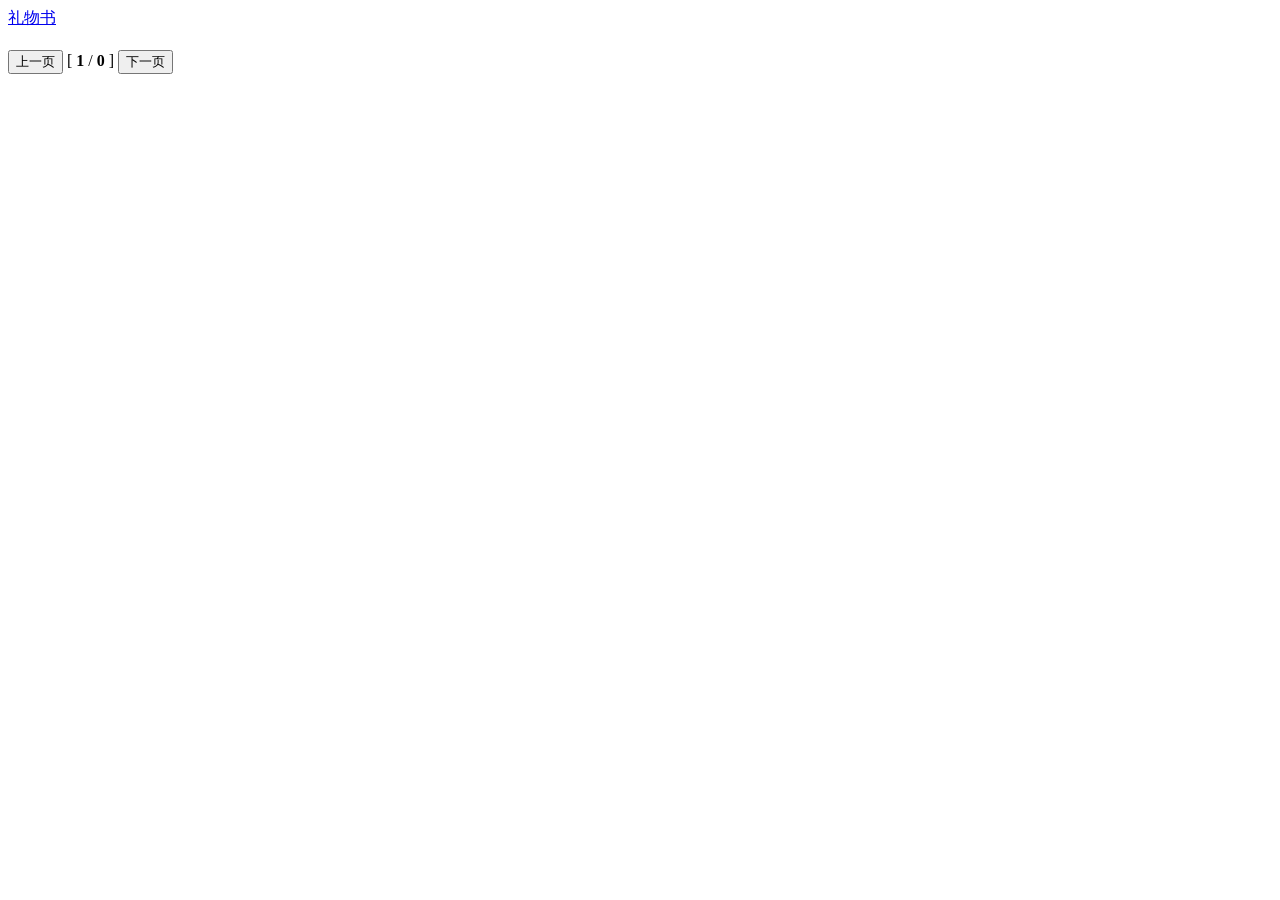
==== admin/reader.html @ 16ef3ada "feat: connect reader preview and document import" ====
<!doctype html><html lang="zh-CN"><head><meta charset="UTF-8"><meta name="viewport" content="width=device-width,initial-scale=1"><title>礼物书阅读</title><link rel="stylesheet" href="../work/demo/static/demoStyle3.css"></head><body><nav class="navbar navbar-dark bg-dark"><a class="navbar-brand" href="#" id="navTitle">礼物书</a></nav><div class="container mt-3"><h4 id="bookTitle"></h4><p id="sub"></p><button id="prev" class="btn btn-info btn-sm">上一页</button> <span>[ <b id="num">1</b> / <b id="total">-</b> ]</span> <button id="next" class="btn btn-info btn-sm">下一页</button><div id="book"></div><div id="music"></div></div><script src="../work/demo/dist/js/page-flip.browser.js"></script><script src="reader.js"></script></body></html>
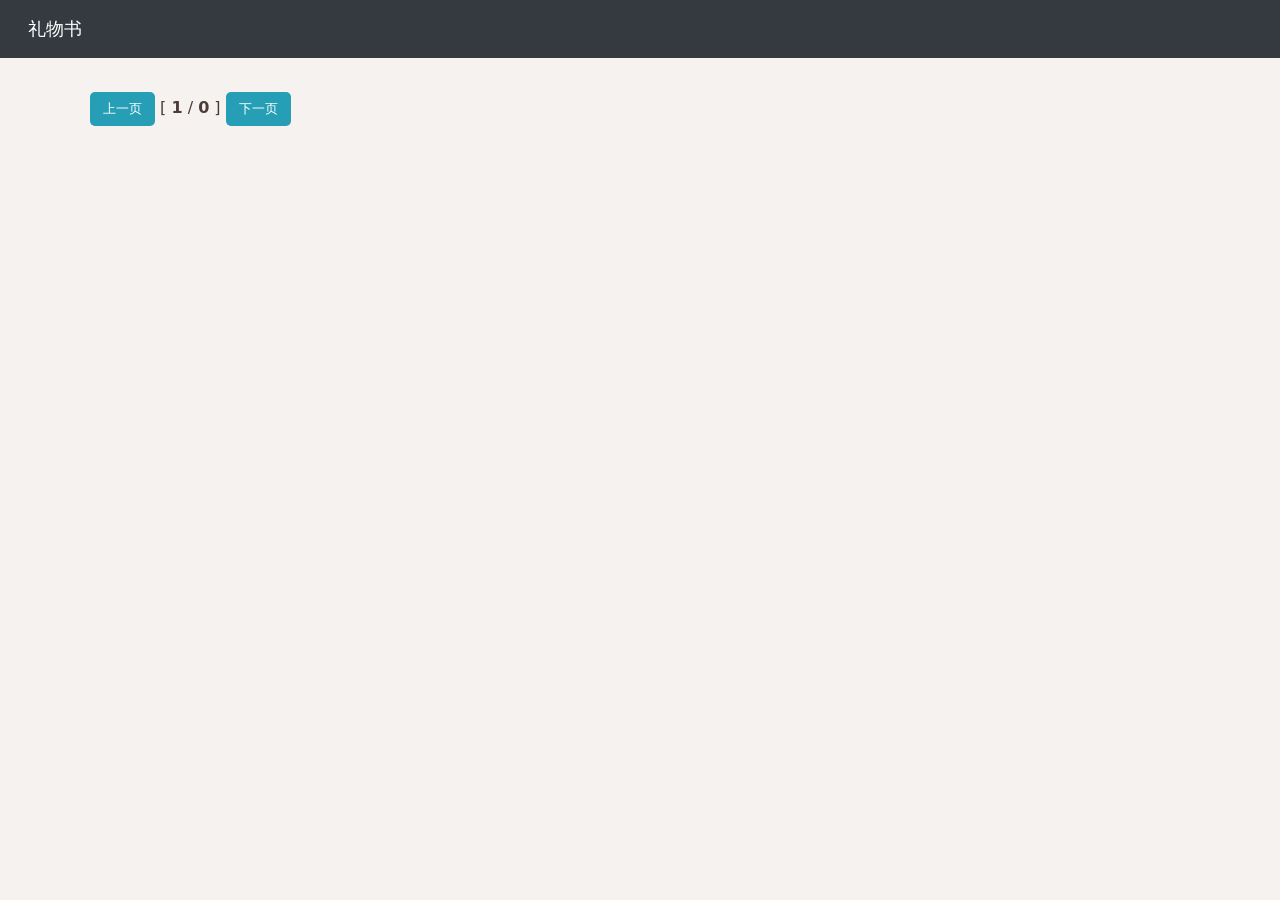
==== commit 75fcbf8a: "style: improve reader preview presentation" ====
--- a/admin/reader.html
+++ b/admin/reader.html
@@ -1 +1,2 @@
-<!doctype html><html lang="zh-CN"><head><meta charset="UTF-8"><meta name="viewport" content="width=device-width,initial-scale=1"><title>礼物书阅读</title><link rel="stylesheet" href="../work/demo/static/demoStyle3.css"></head><body><nav class="navbar navbar-dark bg-dark"><a class="navbar-brand" href="#" id="navTitle">礼物书</a></nav><div class="container mt-3"><h4 id="bookTitle"></h4><p id="sub"></p><button id="prev" class="btn btn-info btn-sm">上一页</button> <span>[ <b id="num">1</b> / <b id="total">-</b> ]</span> <button id="next" class="btn btn-info btn-sm">下一页</button><div id="book"></div><div id="music"></div></div><script src="../work/demo/dist/js/page-flip.browser.js"></script><script src="reader.js"></script></body></html>
+<!doctype html><html lang="zh-CN"><head><meta charset="UTF-8"><meta name="viewport" content="width=device-width,initial-scale=1"><title>礼物书阅读</title><link rel="stylesheet" href="../work/demo/static/demoStyle3.css"><style>body{margin:0;background:#f5f2ef;color:#4b3c38;font-family:system-ui,-apple-system,sans-serif}.navbar{height:58px;background:#343a40;padding:0 28px;display:flex;align-items:center}.navbar-brand{color:#fff;text-decoration:none;font-size:18px}.container{max-width:1100px;margin:0 auto;padding:18px}.container h4{font-size:20px;margin:0 0 4px;text-transform:uppercase}.container>p{color:#8d7972}.btn{border:0;border-radius:5px;padding:8px 13px;background:#269eb5;color:#fff;cursor:pointer}.btn:hover{background:#1f8498}#book{border-radius:4px;overflow:hidden}</style></head><body><nav class="navbar navbar-dark bg-dark"><a class="navbar-brand" href="#" id="navTitle">礼物书</a></nav><div class="container mt-3"><h4 id="bookTitle"></h4><p id="sub"></p><button id="prev" class="btn btn-info btn-sm">上一页</button> <span>[ <b id="num">1</b> / <b id="total">-</b> ]</span> <button id="next" class="btn btn-info btn-sm">下一页</button><div id="book"></div><div id="music"></div></div><script src="../work/demo/dist/js/page-flip.browser.js"></script><script src="reader.js"></script></body></html>
+
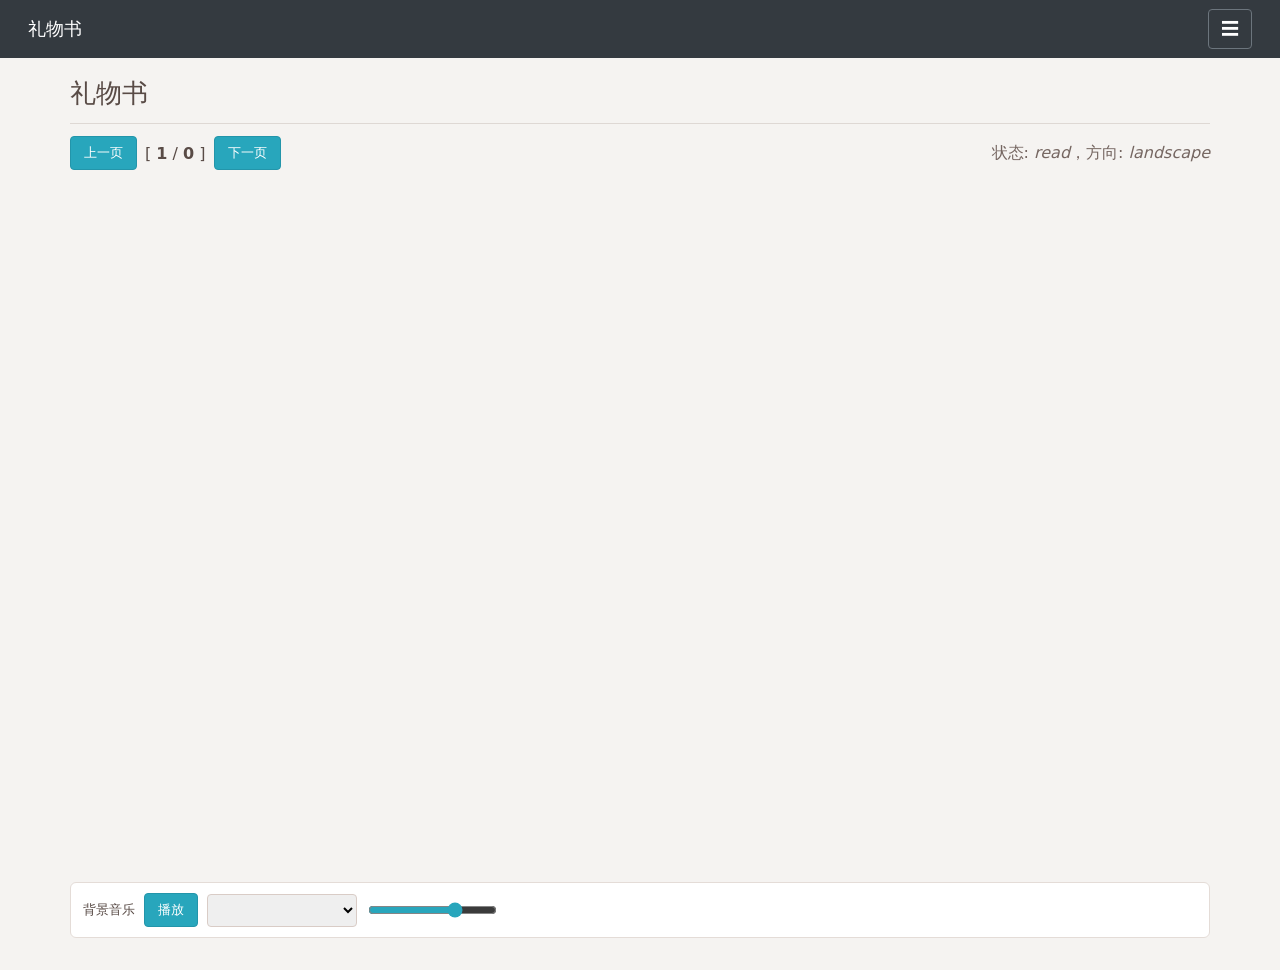
==== commit ddb0171e: "feat: align reader frontend with demo" ====
--- a/admin/reader.html
+++ b/admin/reader.html
@@ -1,2 +1 @@
-<!doctype html><html lang="zh-CN"><head><meta charset="UTF-8"><meta name="viewport" content="width=device-width,initial-scale=1"><title>礼物书阅读</title><link rel="stylesheet" href="../work/demo/static/demoStyle3.css"><style>body{margin:0;background:#f5f2ef;color:#4b3c38;font-family:system-ui,-apple-system,sans-serif}.navbar{height:58px;background:#343a40;padding:0 28px;display:flex;align-items:center}.navbar-brand{color:#fff;text-decoration:none;font-size:18px}.container{max-width:1100px;margin:0 auto;padding:18px}.container h4{font-size:20px;margin:0 0 4px;text-transform:uppercase}.container>p{color:#8d7972}.btn{border:0;border-radius:5px;padding:8px 13px;background:#269eb5;color:#fff;cursor:pointer}.btn:hover{background:#1f8498}#book{border-radius:4px;overflow:hidden}</style></head><body><nav class="navbar navbar-dark bg-dark"><a class="navbar-brand" href="#" id="navTitle">礼物书</a></nav><div class="container mt-3"><h4 id="bookTitle"></h4><p id="sub"></p><button id="prev" class="btn btn-info btn-sm">上一页</button> <span>[ <b id="num">1</b> / <b id="total">-</b> ]</span> <button id="next" class="btn btn-info btn-sm">下一页</button><div id="book"></div><div id="music"></div></div><script src="../work/demo/dist/js/page-flip.browser.js"></script><script src="reader.js"></script></body></html>
-
+<!doctype html><html lang="zh-CN"><head><meta charset="UTF-8"><meta name="viewport" content="width=device-width,initial-scale=1,shrink-to-fit=no"><title>礼物书阅读</title><link rel="stylesheet" href="../work/demo/static/demoStyle3.css"><link rel="stylesheet" href="reader.css"></head><body class="reader-page"><nav class="reader-nav"><a class="reader-brand" href="#" id="navTitle">礼物书</a><button class="reader-menu" aria-label="打开菜单">☰</button></nav><main class="reader-container"><section class="reader-heading"><h1 id="bookTitle"></h1><p id="bookSubtitle"></p></section><hr><section class="reader-toolbar"><div class="reader-actions"><button id="prev" class="reader-btn">上一页</button><span>[ <b id="num">1</b> / <b id="total">-</b> ]</span><button id="next" class="reader-btn">下一页</button></div><div class="reader-status">状态: <i id="state">read</i>，方向: <i id="orientation">landscape</i></div></section><section id="book" class="flip-book" aria-label="书籍内容"></section><section class="reader-music"><span id="musicName">背景音乐</span><button id="musicPlay" class="reader-btn">播放</button><select id="musicSelect" aria-label="选择背景音乐"></select><input id="musicVolume" type="range" min="0" max="1" step=".05" value=".7" aria-label="音量"><span id="musicHint"></span><audio id="audio" loop></audio></section></main><script src="../work/demo/dist/js/page-flip.browser.js"></script><script src="reader.js"></script></body></html>
--- a/admin/reader.css
+++ b/admin/reader.css
@@ -0,0 +1 @@
+.reader-page{margin:0;background:#f5f3f1;color:#594b46;font-family:system-ui,-apple-system,BlinkMacSystemFont,"Segoe UI",sans-serif;min-height:100vh}.reader-nav{height:58px;background:#343a40;display:flex;align-items:center;padding:0 28px}.reader-brand{color:#fff;text-decoration:none;font-size:18px}.reader-menu{margin-left:auto;border:1px solid #6c757d;background:transparent;color:#fff;border-radius:4px;padding:7px 12px;font-size:18px}.reader-container{width:100%;max-width:1140px;margin:0 auto;padding:18px 22px 32px}.reader-heading h1{font-size:26px;font-weight:500;margin:0;text-transform:uppercase}.reader-heading p{margin:6px 0;color:#8c7b75}.reader-container hr{border:0;border-top:1px solid #ded8d4;margin:12px 0}.reader-toolbar{display:flex;justify-content:space-between;align-items:center;gap:18px;margin:10px 0 12px}.reader-actions{display:flex;align-items:center;gap:8px}.reader-btn{border:1px solid #2395aa;border-radius:4px;background:#28a6bc;color:#fff;padding:7px 13px;cursor:pointer}.reader-btn:hover{background:#218b9e}.reader-status{color:#756661}.flip-book{width:100%;height:min(76vh,850px);min-height:500px;margin:0 auto}.page{background:var(--paper,#f7f0e5);color:var(--ink,#594b42);padding:42px 48px;box-shadow:inset 0 0 25px rgba(80,50,30,.12);overflow:hidden;position:relative;font-family:Georgia,"Times New Roman",serif}.page h2{margin:0 0 22px;font-size:28px;color:var(--accent,#866a5c);text-align:center}.page p{margin:0;font-size:18px;line-height:1.8;white-space:normal}.page .page-number{position:absolute;bottom:18px;right:28px;opacity:.5;font:14px system-ui}.page-cover,.page-ending{text-align:center;display:flex;flex-direction:column;justify-content:center;align-items:center}.page-cover h2,.page-ending h2{font-size:42px}.page-cover p,.page-ending p{max-width:85%}.page-letter{background-image:repeating-linear-gradient(to bottom,transparent 0,transparent 38px,rgba(140,110,90,.14) 39px)}.page-image{text-align:center}.page-image img{max-width:100%;max-height:68%;object-fit:contain;margin:12px auto;display:block}.page-image .caption{font-size:15px;opacity:.75}.reader-music{display:flex;align-items:center;gap:9px;flex-wrap:wrap;margin:16px auto 0;padding:10px 12px;background:#fff;border:1px solid #e4dcD7;border-radius:6px}.reader-music select{padding:7px;min-width:150px;border:1px solid #d9ccc6;border-radius:4px}.reader-music input{accent-color:#28a6bc}.reader-music span{font-size:13px}.reader-music #musicHint{color:#9b7770}.reader-page[data-theme=night]{background:#161a29;color:#eae3dc}.reader-page[data-theme=night] .reader-heading p,.reader-page[data-theme=night] .reader-status{color:#c9bdba}.reader-page[data-theme=night] .reader-music{background:#252a3e;color:#eee}.reader-page[data-theme=sakura]{background:#fff4f5}.reader-page[data-theme=forest]{background:#edf3ea}@media(max-width:700px){.reader-container{padding:14px 10px}.reader-toolbar{align-items:flex-start;flex-direction:column}.reader-status{font-size:13px}.flip-book{height:68vh;min-height:420px}.page{padding:30px 26px}.page h2{font-size:22px}.page p{font-size:16px}.page-cover h2,.page-ending h2{font-size:32px}.reader-music{font-size:12px}}
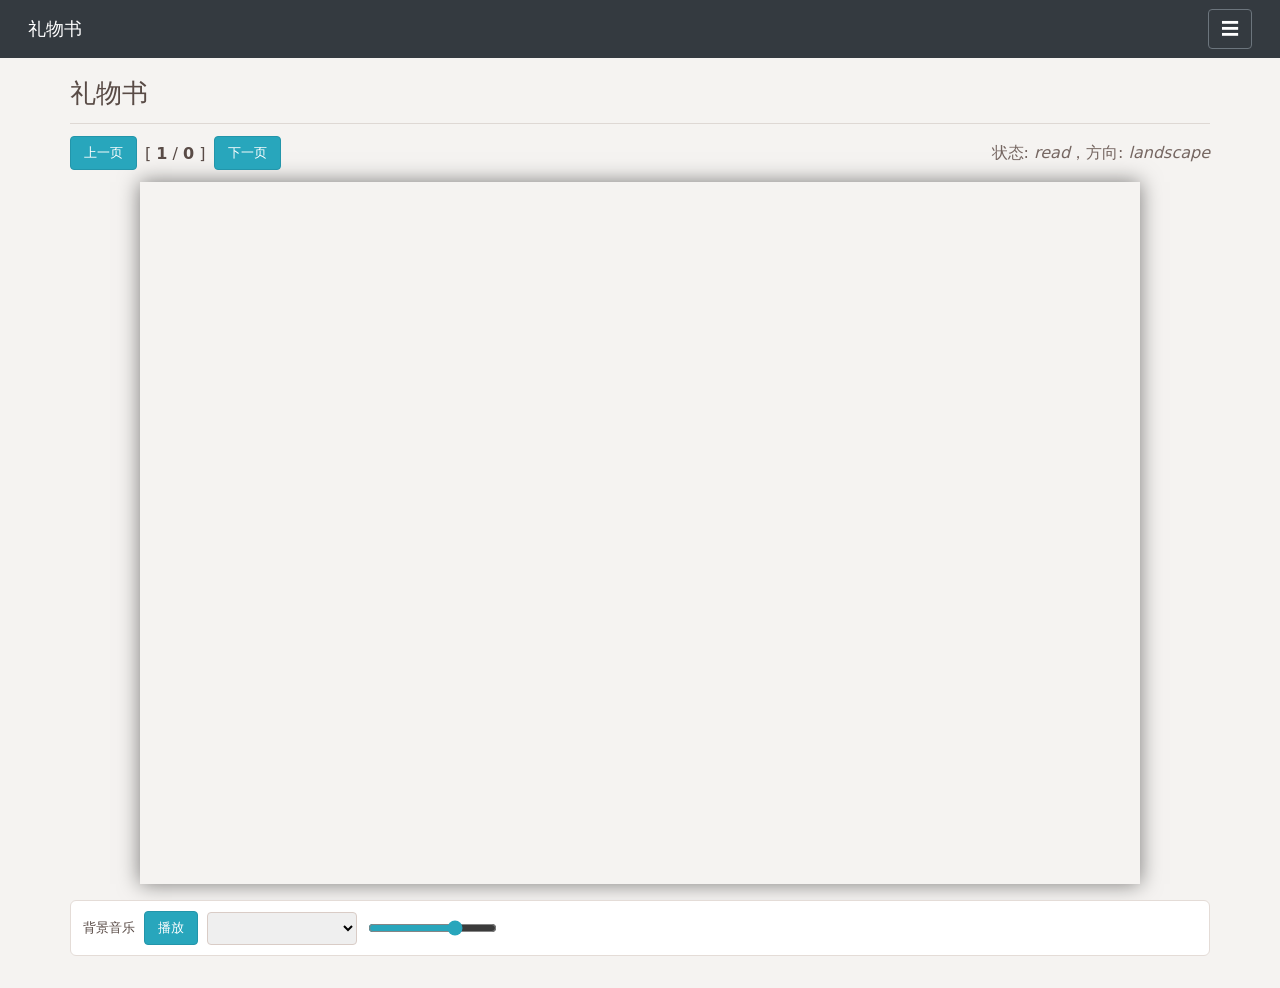
==== commit 2ffbc2b8: "fix(admin): 修复阅读器排版、DOCX 标题与中文断句问题 - reader.css: 正文改为左对齐，消除英文两端对齐大词距；文本区高度按行数计算，修复溢出裁断 - reader.js: " ====
--- a/admin/reader.html
+++ b/admin/reader.html
@@ -1 +1 @@
-<!doctype html><html lang="zh-CN"><head><meta charset="UTF-8"><meta name="viewport" content="width=device-width,initial-scale=1,shrink-to-fit=no"><title>礼物书阅读</title><link rel="stylesheet" href="../work/demo/static/demoStyle3.css"><link rel="stylesheet" href="reader.css"></head><body class="reader-page"><nav class="reader-nav"><a class="reader-brand" href="#" id="navTitle">礼物书</a><button class="reader-menu" aria-label="打开菜单">☰</button></nav><main class="reader-container"><section class="reader-heading"><h1 id="bookTitle"></h1><p id="bookSubtitle"></p></section><hr><section class="reader-toolbar"><div class="reader-actions"><button id="prev" class="reader-btn">上一页</button><span>[ <b id="num">1</b> / <b id="total">-</b> ]</span><button id="next" class="reader-btn">下一页</button></div><div class="reader-status">状态: <i id="state">read</i>，方向: <i id="orientation">landscape</i></div></section><section id="book" class="flip-book" aria-label="书籍内容"></section><section class="reader-music"><span id="musicName">背景音乐</span><button id="musicPlay" class="reader-btn">播放</button><select id="musicSelect" aria-label="选择背景音乐"></select><input id="musicVolume" type="range" min="0" max="1" step=".05" value=".7" aria-label="音量"><span id="musicHint"></span><audio id="audio" loop></audio></section></main><script src="../work/demo/dist/js/page-flip.browser.js"></script><script src="reader.js"></script></body></html>
+<!doctype html><html lang="zh-CN"><head><meta charset="UTF-8"><meta name="viewport" content="width=device-width,initial-scale=1,shrink-to-fit=no"><title>礼物书阅读</title><link rel="stylesheet" href="../work/demo/static/demoStyle3.css"><link rel="stylesheet" href="reader.css?v=20260924-4"></head><body class="reader-page"><nav class="reader-nav"><a class="reader-brand" href="#" id="navTitle">礼物书</a><button class="reader-menu" aria-label="打开菜单">☰</button></nav><main class="reader-container"><section class="reader-heading"><h1 id="bookTitle"></h1><p id="bookSubtitle"></p></section><hr><section class="reader-toolbar"><div class="reader-actions"><button id="prev" class="reader-btn">上一页</button><span>[ <b id="num">1</b> / <b id="total">-</b> ]</span><button id="next" class="reader-btn">下一页</button></div><div class="reader-status">状态: <i id="state">read</i>，方向: <i id="orientation">landscape</i></div></section><section id="book" class="flip-book" aria-label="书籍内容"></section><section class="reader-music"><span id="musicName">背景音乐</span><button id="musicPlay" class="reader-btn">播放</button><select id="musicSelect" aria-label="选择背景音乐"></select><input id="musicVolume" type="range" min="0" max="1" step=".05" value=".7" aria-label="音量"><span id="musicHint"></span><audio id="audio" loop></audio></section></main><script src="../work/demo/dist/js/page-flip.browser.js"></script><script src="reader.js?v=20260924-4"></script></body></html>
--- a/admin/reader.css
+++ b/admin/reader.css
@@ -1 +1,5 @@
-.reader-page{margin:0;background:#f5f3f1;color:#594b46;font-family:system-ui,-apple-system,BlinkMacSystemFont,"Segoe UI",sans-serif;min-height:100vh}.reader-nav{height:58px;background:#343a40;display:flex;align-items:center;padding:0 28px}.reader-brand{color:#fff;text-decoration:none;font-size:18px}.reader-menu{margin-left:auto;border:1px solid #6c757d;background:transparent;color:#fff;border-radius:4px;padding:7px 12px;font-size:18px}.reader-container{width:100%;max-width:1140px;margin:0 auto;padding:18px 22px 32px}.reader-heading h1{font-size:26px;font-weight:500;margin:0;text-transform:uppercase}.reader-heading p{margin:6px 0;color:#8c7b75}.reader-container hr{border:0;border-top:1px solid #ded8d4;margin:12px 0}.reader-toolbar{display:flex;justify-content:space-between;align-items:center;gap:18px;margin:10px 0 12px}.reader-actions{display:flex;align-items:center;gap:8px}.reader-btn{border:1px solid #2395aa;border-radius:4px;background:#28a6bc;color:#fff;padding:7px 13px;cursor:pointer}.reader-btn:hover{background:#218b9e}.reader-status{color:#756661}.flip-book{width:100%;height:min(76vh,850px);min-height:500px;margin:0 auto}.page{background:var(--paper,#f7f0e5);color:var(--ink,#594b42);padding:42px 48px;box-shadow:inset 0 0 25px rgba(80,50,30,.12);overflow:hidden;position:relative;font-family:Georgia,"Times New Roman",serif}.page h2{margin:0 0 22px;font-size:28px;color:var(--accent,#866a5c);text-align:center}.page p{margin:0;font-size:18px;line-height:1.8;white-space:normal}.page .page-number{position:absolute;bottom:18px;right:28px;opacity:.5;font:14px system-ui}.page-cover,.page-ending{text-align:center;display:flex;flex-direction:column;justify-content:center;align-items:center}.page-cover h2,.page-ending h2{font-size:42px}.page-cover p,.page-ending p{max-width:85%}.page-letter{background-image:repeating-linear-gradient(to bottom,transparent 0,transparent 38px,rgba(140,110,90,.14) 39px)}.page-image{text-align:center}.page-image img{max-width:100%;max-height:68%;object-fit:contain;margin:12px auto;display:block}.page-image .caption{font-size:15px;opacity:.75}.reader-music{display:flex;align-items:center;gap:9px;flex-wrap:wrap;margin:16px auto 0;padding:10px 12px;background:#fff;border:1px solid #e4dcD7;border-radius:6px}.reader-music select{padding:7px;min-width:150px;border:1px solid #d9ccc6;border-radius:4px}.reader-music input{accent-color:#28a6bc}.reader-music span{font-size:13px}.reader-music #musicHint{color:#9b7770}.reader-page[data-theme=night]{background:#161a29;color:#eae3dc}.reader-page[data-theme=night] .reader-heading p,.reader-page[data-theme=night] .reader-status{color:#c9bdba}.reader-page[data-theme=night] .reader-music{background:#252a3e;color:#eee}.reader-page[data-theme=sakura]{background:#fff4f5}.reader-page[data-theme=forest]{background:#edf3ea}@media(max-width:700px){.reader-container{padding:14px 10px}.reader-toolbar{align-items:flex-start;flex-direction:column}.reader-status{font-size:13px}.flip-book{height:68vh;min-height:420px}.page{padding:30px 26px}.page h2{font-size:22px}.page p{font-size:16px}.page-cover h2,.page-ending h2{font-size:32px}.reader-music{font-size:12px}}
+.reader-page{overflow-x:hidden}.reader-page{margin:0;background:#f5f3f1;color:#594b46;font-family:system-ui,-apple-system,BlinkMacSystemFont,"Segoe UI",sans-serif;min-height:100vh}.reader-nav{height:58px;background:#343a40;display:flex;align-items:center;padding:0 28px}.reader-brand{color:#fff;text-decoration:none;font-size:18px}.reader-menu{margin-left:auto;border:1px solid #6c757d;background:transparent;color:#fff;border-radius:4px;padding:7px 12px;font-size:18px}.reader-container{width:100%;max-width:1140px;margin:0 auto;padding:18px 22px 32px}.reader-heading h1{font-size:26px;font-weight:500;margin:0;text-transform:uppercase}.reader-heading p{margin:6px 0;color:#8c7b75}.reader-container hr{border:0;border-top:1px solid #ded8d4;margin:12px 0}.reader-toolbar{display:flex;justify-content:space-between;align-items:center;gap:18px;margin:10px 0 12px}.reader-actions{display:flex;align-items:center;gap:8px}.reader-btn{border:1px solid #2395aa;border-radius:4px;background:#28a6bc;color:#fff;padding:7px 13px;cursor:pointer}.reader-btn:hover{background:#218b9e}.reader-status{color:#756661}.flip-book{width:100%;height:min(76vh,850px);min-height:500px;margin:0 auto}.page{background:var(--paper,#f7f0e5);color:var(--ink,#594b42);padding:42px 48px;box-shadow:inset 0 0 25px rgba(80,50,30,.12);overflow:hidden;position:relative;font-family:Georgia,"Times New Roman",serif}.page h2{margin:0 0 22px;font-size:28px;color:var(--accent,#866a5c);text-align:center}.page p{margin:0;font-size:18px;line-height:1.8;white-space:normal}.page-cover,.page-ending{text-align:center;display:flex;flex-direction:column;justify-content:center;align-items:center}.page-cover h2,.page-ending h2{font-size:42px}.page-cover p,.page-ending p{max-width:85%}.page-image{text-align:center}.page-image .caption{font-size:15px;opacity:.75}.reader-music{display:flex;align-items:center;gap:9px;flex-wrap:wrap;margin:16px auto 0;padding:10px 12px;background:#fff;border:1px solid #e4dcD7;border-radius:6px}.reader-music select{padding:7px;min-width:150px;border:1px solid #d9ccc6;border-radius:4px}.reader-music input{accent-color:#28a6bc}.reader-music span{font-size:13px}.reader-music #musicHint{color:#9b7770}.reader-page[data-theme=night]{background:#161a29;color:#eae3dc}.reader-page[data-theme=night] .reader-heading p,.reader-page[data-theme=night] .reader-status{color:#c9bdba}.reader-page[data-theme=night] .reader-music{background:#252a3e;color:#eee}.reader-page[data-theme=sakura]{background:#fff4f5}.reader-page[data-theme=forest]{background:#edf3ea}@media(max-width:700px){.reader-container{padding:14px 10px}.reader-toolbar{align-items:flex-start;flex-direction:column}.reader-status{font-size:13px}.flip-book{height:68vh;min-height:420px}.page{padding:30px 26px}.page h2{font-size:22px}.page p{font-size:16px}.page-cover h2,.page-ending h2{font-size:32px}.reader-music{font-size:12px}}
+.reader-page .flip-book{display:block;box-shadow:0 0 20px rgba(0,0,0,.5);max-width:1000px;height:min(78vh,850px);min-height:520px}.reader-page .page{box-sizing:border-box;padding:20px;background:#fdfaf7;color:#785e3a;border:1px solid #c2b5a3;overflow:hidden}.reader-page .page .page-content{width:100%;height:100%;display:flex;flex-direction:column;justify-content:space-between;align-items:stretch}.reader-page .page .page-header{height:30px;font-size:100%;text-transform:uppercase;text-align:center;margin:0;color:inherit}.reader-page .page .page-image{height:100%;min-height:120px;background-size:contain;background-position:center;background-repeat:no-repeat}.reader-page .page .page-text{box-sizing:border-box;height:calc(var(--text-lines,10)*1.55em + 11px);max-height:none;flex:0 0 calc(var(--text-lines,10)*1.55em + 11px);overflow:hidden;font-size:80%;line-height:1.55;text-align:left;margin-top:10px;padding-top:10px;border-top:1px solid #f4e8d7}.reader-page .page .page-footer{height:30px;border-top:1px solid #f4e8d7;font-size:80%;color:#998466;padding-top:5px}.reader-page .page.--left{border-right:0;box-shadow:inset -7px 0 30px -7px rgba(0,0,0,.4)}.reader-page .page.--right{border-left:0;box-shadow:inset 7px 0 30px -7px rgba(0,0,0,.4)}.reader-page .page.page-cover{background:#e3d0b5;color:#785e3a;border-color:#998466}.reader-page .page.page-cover .page-image{display:none}.reader-page .page.page-cover .page-header{padding-top:50%;font-size:210%}.reader-page .page.page-cover .page-text{max-height:150px;text-align:center;border:0}.reader-page .page.page-letter .page-text{background-origin:content-box;background-image:repeating-linear-gradient(to bottom,transparent 0,transparent calc(1.55em - 1px),rgba(140,110,90,.14) calc(1.55em - 1px),rgba(140,110,90,.14) 1.55em)}@media(max-width:700px){.reader-page .flip-book{height:68vh;min-height:430px}.reader-page .page .page-image{min-height:100px}.reader-page .page .page-text{font-size:75%}}
+
+.reader-page .page .page-image{flex:1 1 auto;min-height:120px}.reader-page .page .page-text{line-height:1.55;overflow:hidden;word-break:break-word}.reader-page .page .page-content{min-height:0}@media(max-width:700px){.reader-page .page .page-image{min-height:100px}}
+.reader-page .page.page-blank .page-header,.reader-page .page.page-blank .page-image,.reader-page .page.page-blank .page-text,.reader-page .page.page-blank .page-footer{display:none}
